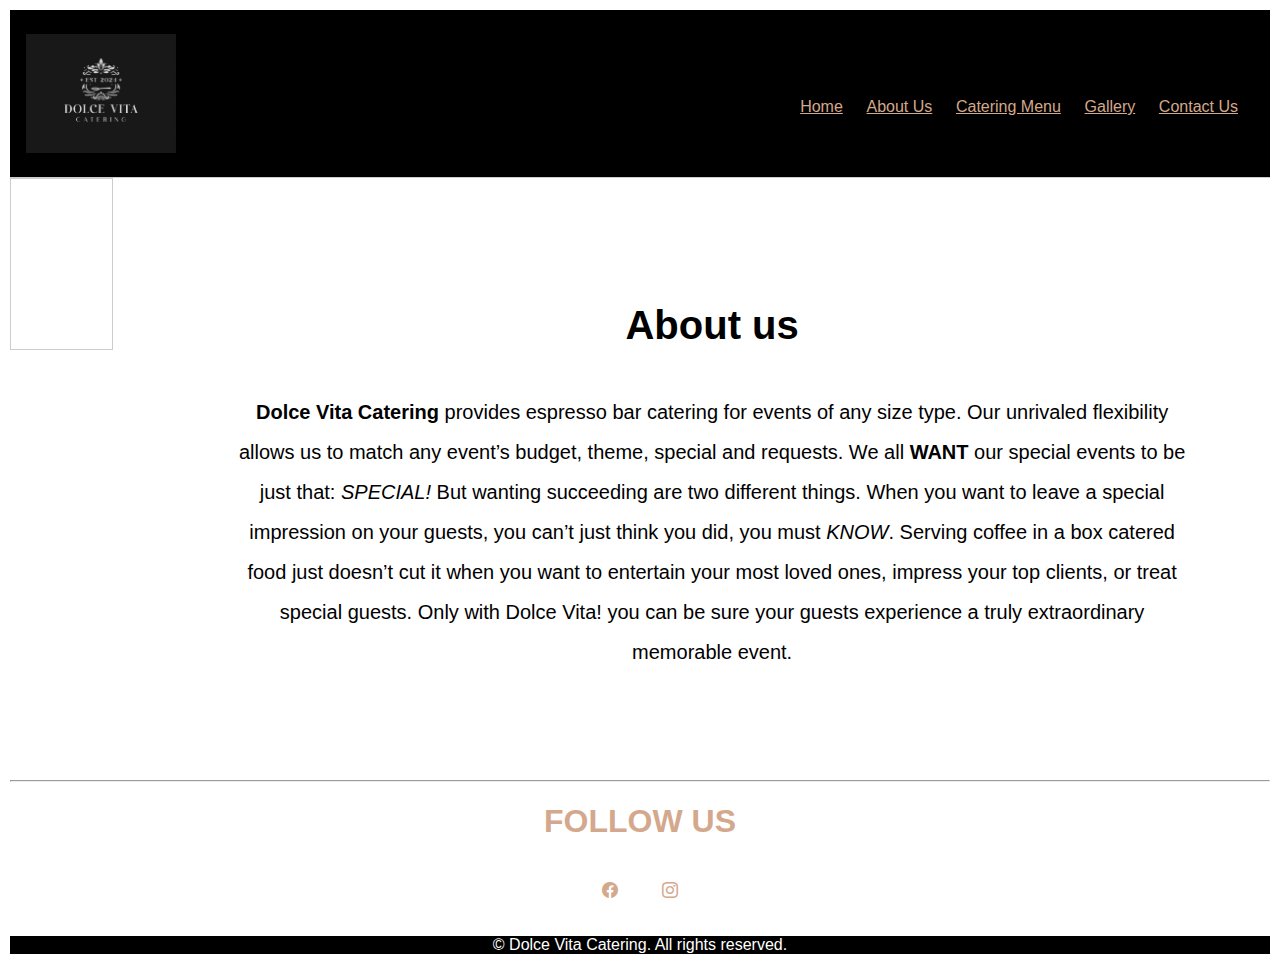
==== pages/aboutus.html @ 3f854da8 "2" ====
<!DOCTYPE html> <!-- Declares the document type and version of HTML being used (HTML5) -->
<html>
<head>

  <link rel="icon" type="image/png" sizes="32x32" href="/images/favicon-32x32.png">

   <title>Dolce Vita Catering</title>

<link rel="stylesheet" href="https://cdn.jsdelivr.net/npm/bootstrap-icons@1.11.3/font/bootstrap-icons.min.css">

 <link rel="stylesheet" type =" text/css" href="https://aralina2805.github.io/DolceVita.github.io/css/main.css">

</head>
<body>
 <header class="site-header">
  <div class="site-identity">
    <a href="/index.html"><img src="/images/Logo.jpg" alt="DolceVitaCatering" /></a>
  </div>
  <nav class="site-navigation">
    <ul class="nav">
       <li><a href="/index.html">Home</a></li>
      <li><a href="/pages/aboutus.html">About Us</a></li>
      <li><a href="/pages/catering.html">Catering Menu</a></li>
      <li><a href="/pages/gallery.html">Gallery</a></li>
      <li><a href="/pages/contactus.html">Contact Us</a></li>
    </ul>
  </nav>
</header>

<div class="wraper">
 <div>
 <video  src="/images/crepe2.mov" muted loop autoplay>
	</video>
<!-- <img src="/images/big_img.jpg" alt="Big"> -->
</div>

 <div class="about">
<h1>About us</h1>
<p> <strong>Dolce Vita Catering</strong> provides espresso bar catering for events of any size type. Our unrivaled flexibility allows us to match any event’s budget, theme,  special and requests.
We all <b>WANT</b> our special events to be just that: <i>SPECIAL!</i> But wanting  succeeding are two different things. When you want to leave a special impression on your guests, you can’t just think you did, you must <em>KNOW</em>. Serving coffee in a box catered food just doesn’t cut it when you want to entertain your most loved ones, impress your top clients, or treat special guests. Only with Dolce Vita! you can be sure your guests experience a truly extraordinary  memorable event.
</p>
</div>

</div>
<hr>
<aside>
 <h1>FOLLOW US</h1>

        <li ><a href="https://www.facebook.com/dolce.vita.catering111" target="_blank" ><i class="bi bi-facebook"></i></a> </li>
        <li> <a href="https://www.instagram.com/dolcevita.catering" target="_blank"> <i class="bi bi-instagram"></i></a> </li>

</aside>
<footer>
 <p>&copy; Dolce Vita Catering. All rights reserved.</p>
</footer>

</body>
</html>
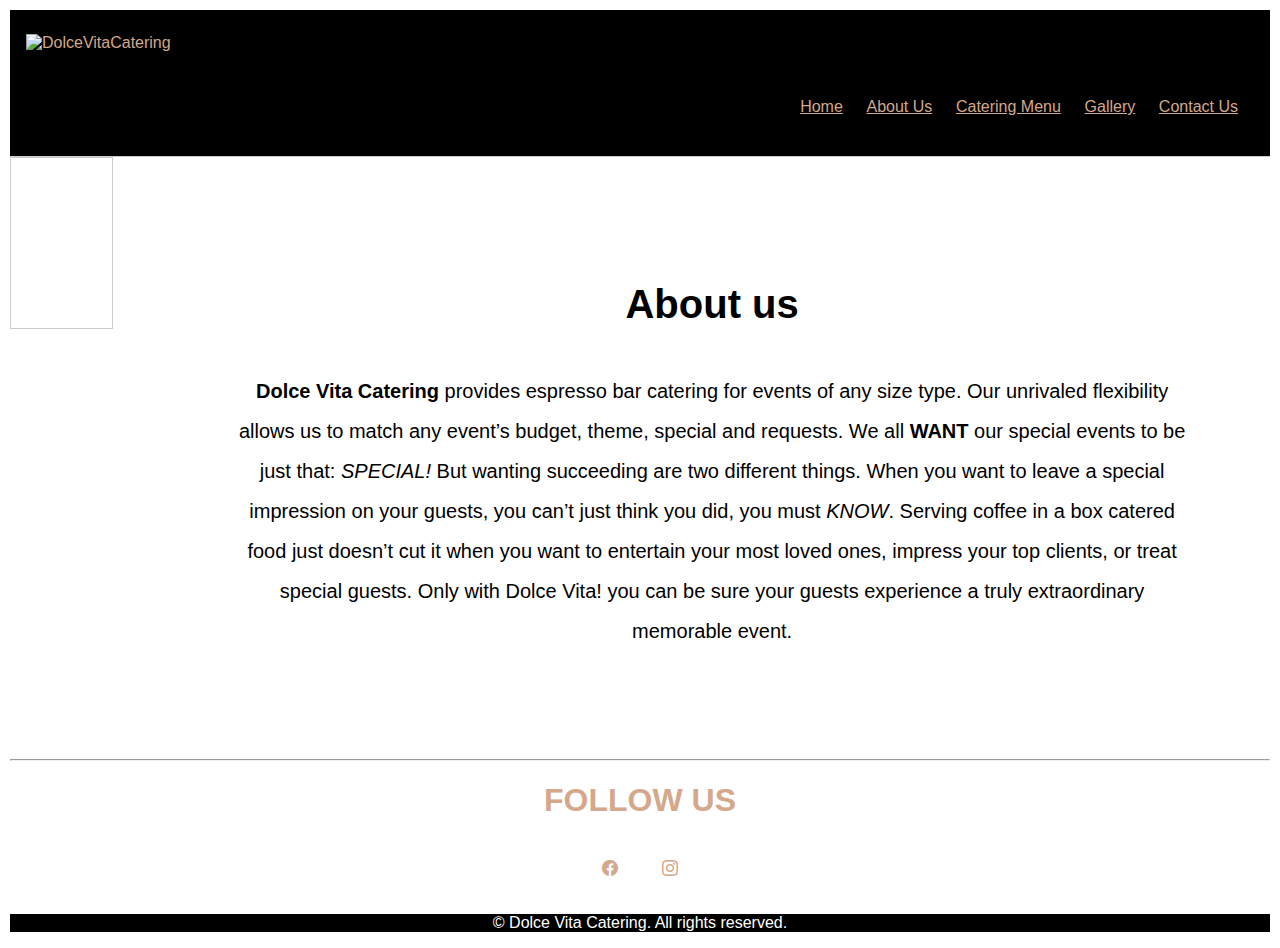
==== commit 87544b41: "Update aboutus.html" ====
--- a/pages/aboutus.html
+++ b/pages/aboutus.html
@@ -14,7 +14,7 @@
 <body>
  <header class="site-header">
   <div class="site-identity">
-    <a href="/index.html"><img src="/images/Logo.jpg" alt="DolceVitaCatering" /></a>
+    <a href="/index.html"><img src="~/images/Logo.jpg" alt="DolceVitaCatering" /></a>
   </div>
   <nav class="site-navigation">
     <ul class="nav">
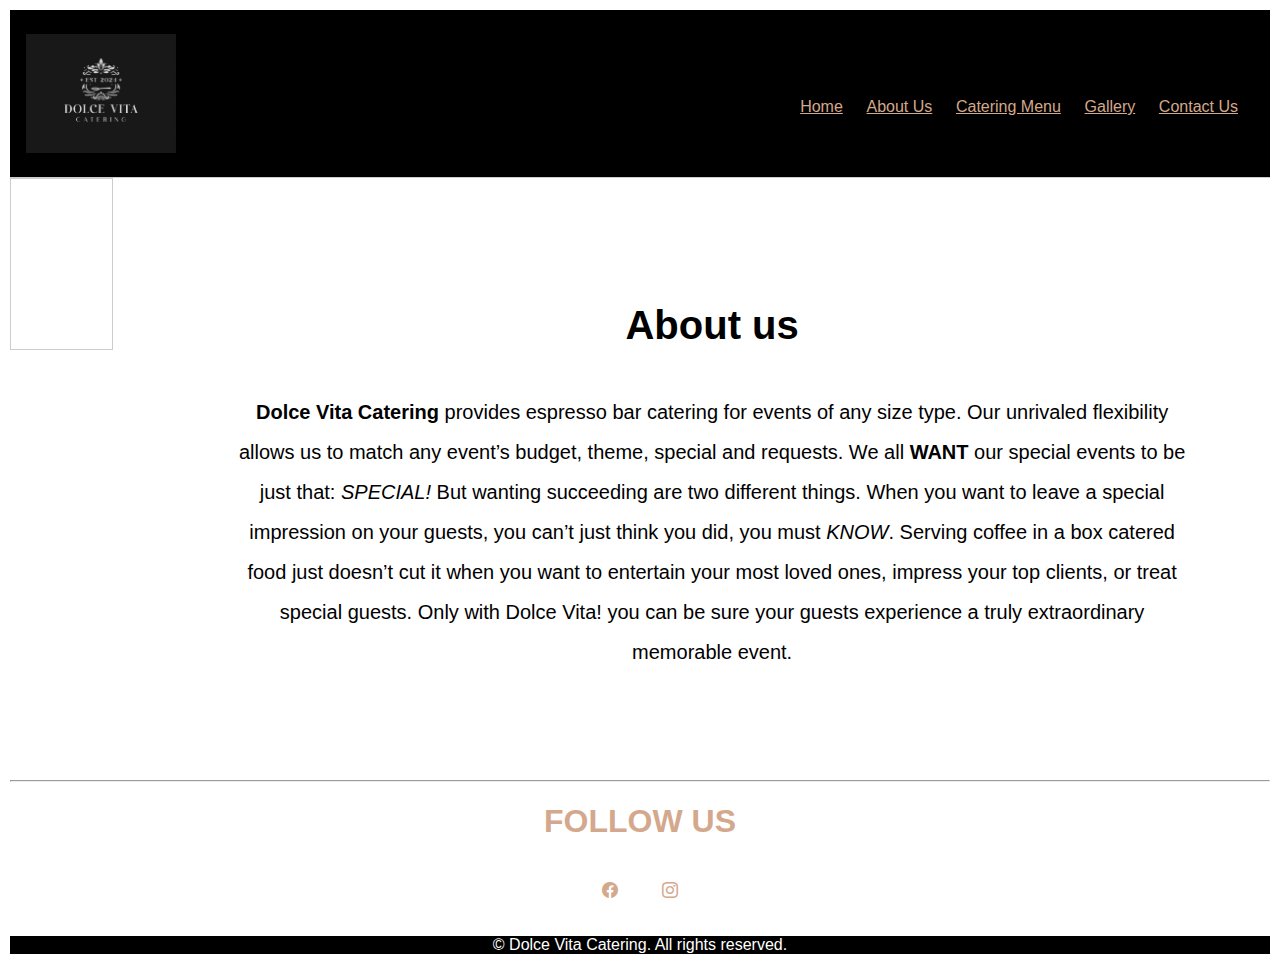
==== commit 195ccf02: "Update aboutus.html" ====
--- a/pages/aboutus.html
+++ b/pages/aboutus.html
@@ -14,7 +14,7 @@
 <body>
  <header class="site-header">
   <div class="site-identity">
-    <a href="/index.html"><img src="~/images/Logo.jpg" alt="DolceVitaCatering" /></a>
+    <a href="/index.html"><img src="https://aralina2805.github.io/DolceVita.github.io/images/Logo.jpg" alt="DolceVitaCatering" /></a>
   </div>
   <nav class="site-navigation">
     <ul class="nav">
